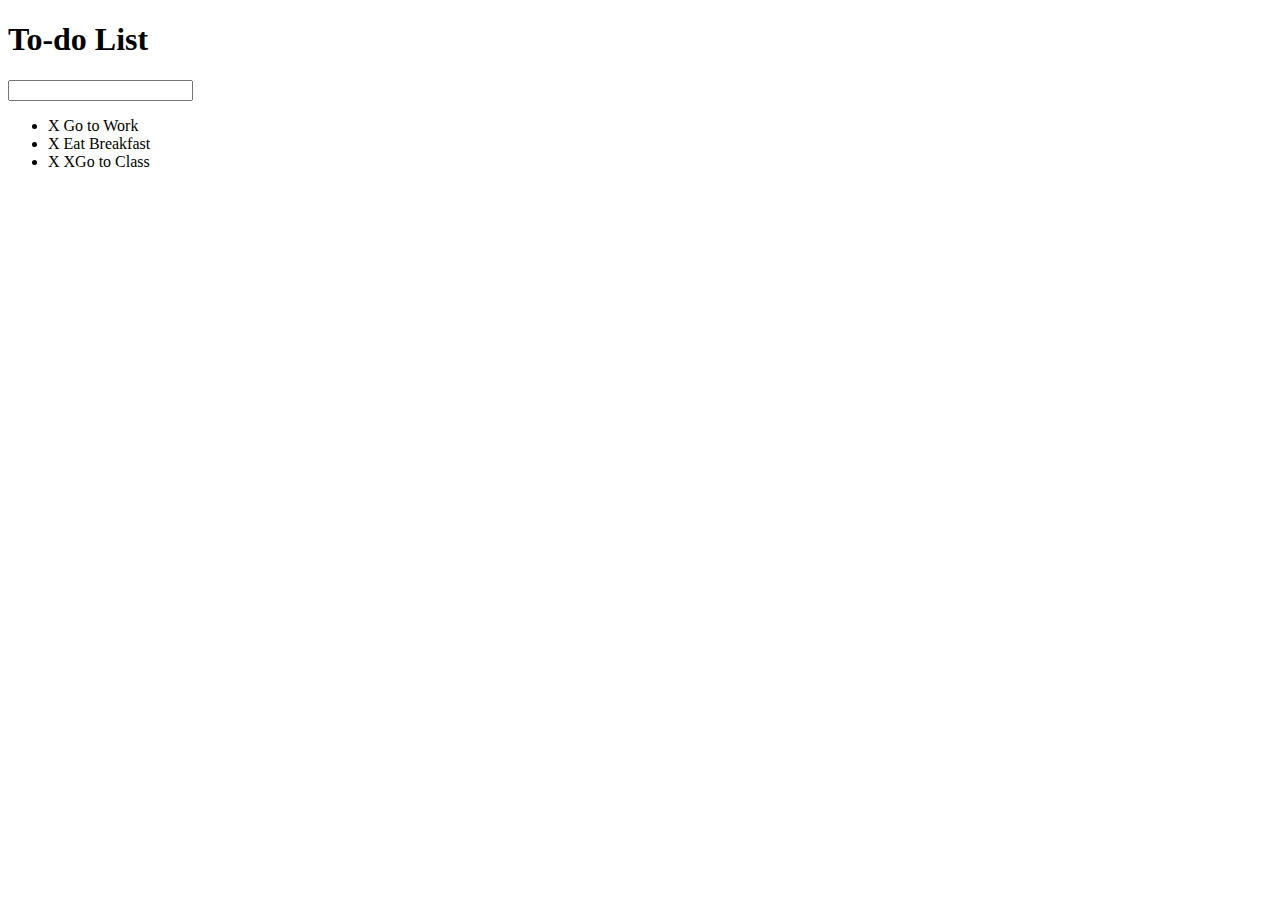
==== Todo Project/index.html @ 08a1ea47 "Made file for Todo Project" ====
﻿<!DOCTYPE html>

<html lang="en" xmlns="http://www.w3.org/1999/xhtml">
<head>
    <meta charset="utf-8" />
    <title>Todo List</title>
    <script type="text/javascript" src="assets/js/lib/jquery-3.4.1.min.js"></script>
    <link href="assets/css/todos.css" rel="stylesheet" />   
</head>
<body>
    <div id="container">
        <h1>To-do List</h1>
        <input type="text" />

        <ul>
            <li><span>X</span> Go to Work</li>
            <li><span>X</span> Eat Breakfast</li>
            <li><span>X</span> XGo to Class</li>
        </ul>
    </div>

    <script type="text/javascript" src="assets/js/todos.js"></script>
</body>
</html>
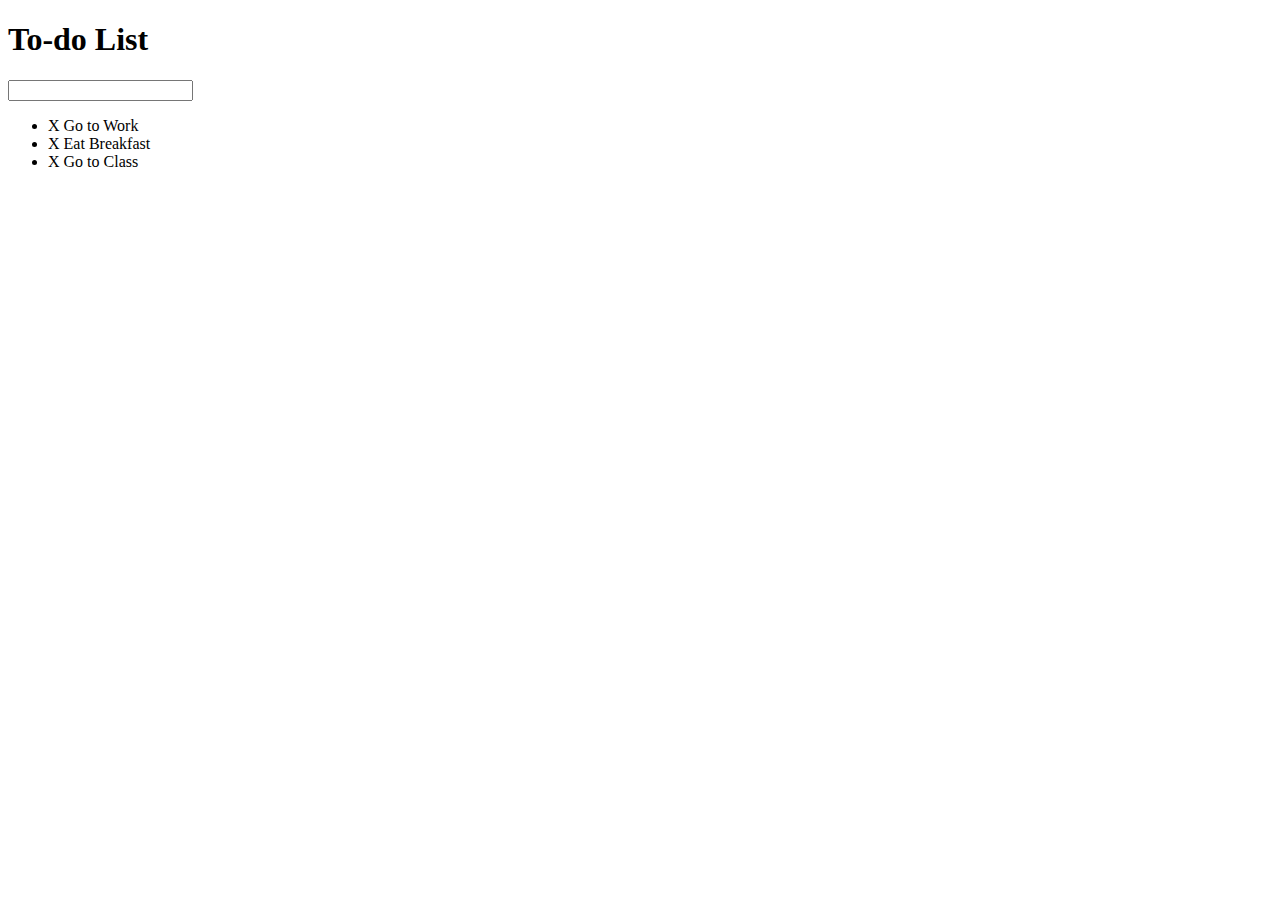
==== commit 2122dff6: "Part 4 and Half of Part 5 of Todo Project" ====
--- a/Todo Project/index.html
+++ b/Todo Project/index.html
@@ -5,7 +5,8 @@
     <meta charset="utf-8" />
     <title>Todo List</title>
     <script type="text/javascript" src="assets/js/lib/jquery-3.4.1.min.js"></script>
-    <link href="assets/css/todos.css" rel="stylesheet" />   
+    <link href="assets/css/todos.css" rel="stylesheet" />
+    <link href="https://fonts.googleapis.com/css?family=Roboto:400,500,700&display=swap" rel="stylesheet">
 </head>
 <body>
     <div id="container">
@@ -15,7 +16,7 @@
         <ul>
             <li><span>X</span> Go to Work</li>
             <li><span>X</span> Eat Breakfast</li>
-            <li><span>X</span> XGo to Class</li>
+            <li><span>X</span> Go to Class</li>
         </ul>
     </div>
 
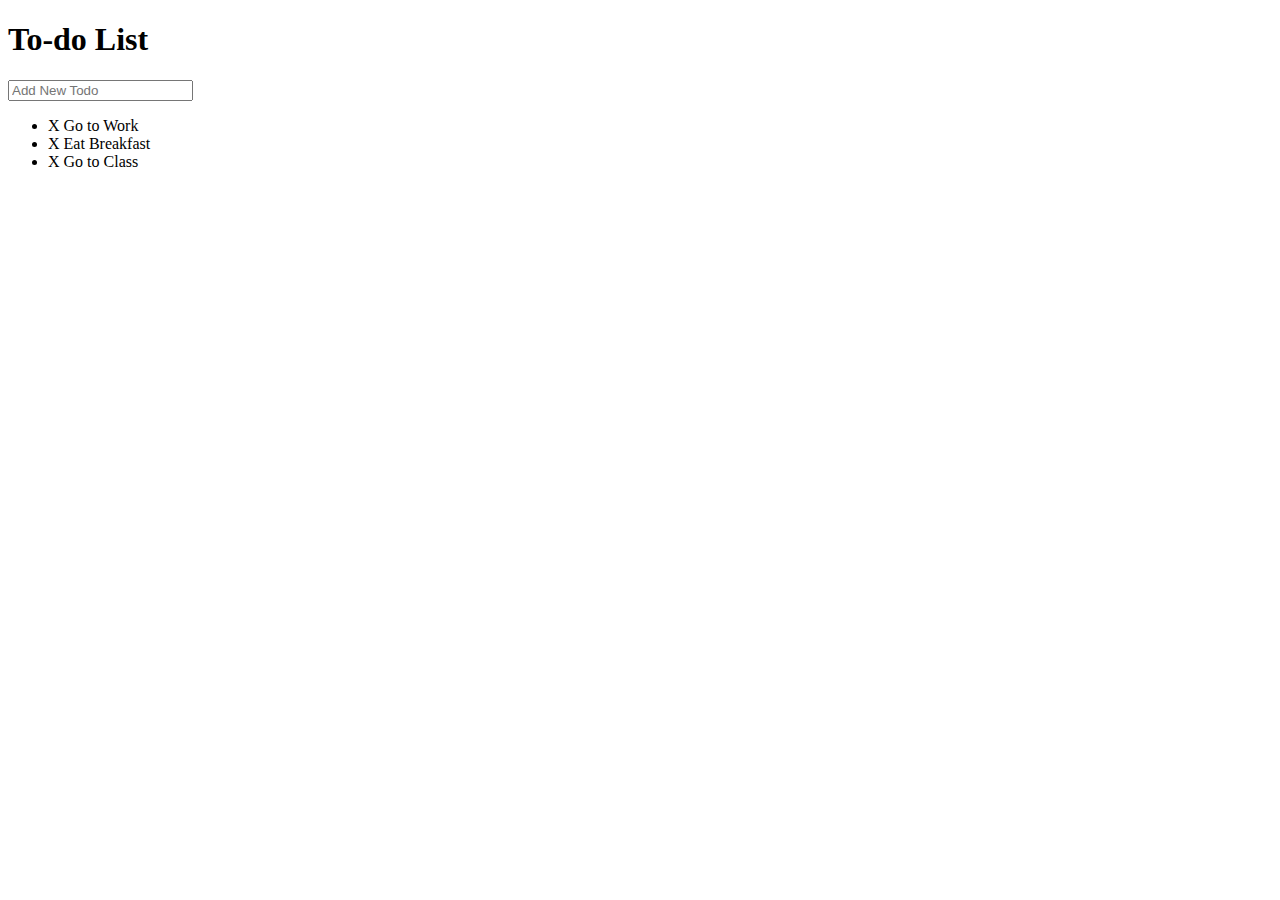
==== commit 202ae71c: "Finish to Part 5 of Todo Project" ====
--- a/Todo Project/index.html
+++ b/Todo Project/index.html
@@ -11,7 +11,7 @@
 <body>
     <div id="container">
         <h1>To-do List</h1>
-        <input type="text" />
+        <input type="text" placeholder="Add New Todo"/>
 
         <ul>
             <li><span>X</span> Go to Work</li>
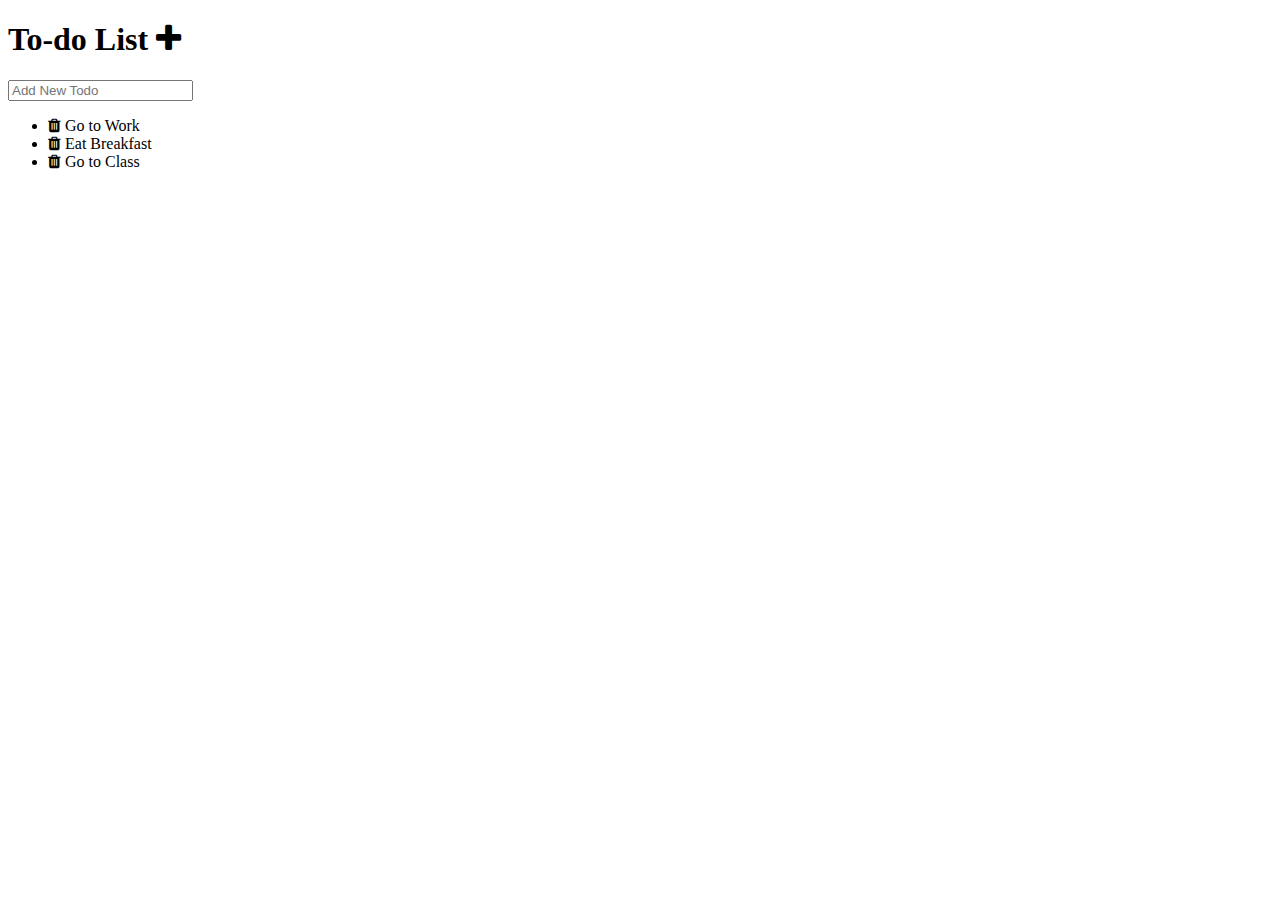
==== commit 9caf4b10: "Part 6 of Todo Project" ====
--- a/Todo Project/index.html
+++ b/Todo Project/index.html
@@ -7,16 +7,17 @@
     <script type="text/javascript" src="assets/js/lib/jquery-3.4.1.min.js"></script>
     <link href="assets/css/todos.css" rel="stylesheet" />
     <link href="https://fonts.googleapis.com/css?family=Roboto:400,500,700&display=swap" rel="stylesheet">
+    <link href="https://stackpath.bootstrapcdn.com/font-awesome/4.7.0/css/font-awesome.min.css" rel="stylesheet" />
 </head>
 <body>
     <div id="container">
-        <h1>To-do List</h1>
+        <h1>To-do List <i class="fa fa-plus"></i></h1>
         <input type="text" placeholder="Add New Todo"/>
 
         <ul>
-            <li><span>X</span> Go to Work</li>
-            <li><span>X</span> Eat Breakfast</li>
-            <li><span>X</span> Go to Class</li>
+            <li><span><i class="fa fa-trash"></i></span> Go to Work</li>
+            <li><span><i class="fa fa-trash"></i></span> Eat Breakfast</li>
+            <li><span><i class="fa fa-trash"></i></span> Go to Class</li>
         </ul>
     </div>
 
